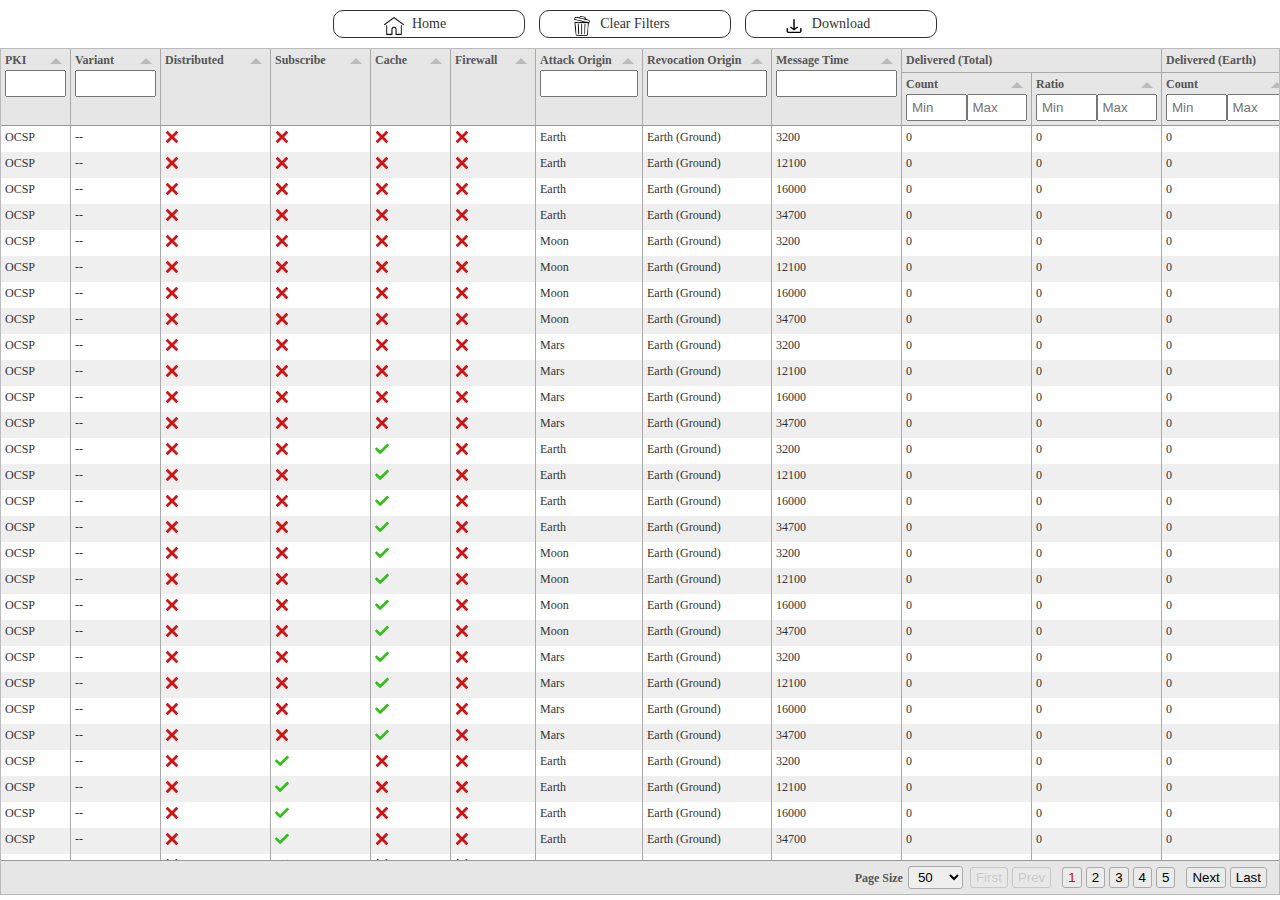
==== revocation_stats_interplanetary.html @ 258ee2e7 "initial commit" ====
<!DOCTYPE html>
<html lang="en" xmlns="http://www.w3.org/1999/html">
<link href="style.css" rel="stylesheet">
<script type="text/javascript" src="scripts/tabulator.js"></script>
<head>
    <meta charset="UTF-8">
    <title>Revocation Statistics Interplanetary</title>


</head>
<body>
<div id="table_container">
    <div style="text-align: center; padding: 10px; font-family: Montserrat">
        <a href="index.html" class="button"><span class="home"></span>Home</a>
        <a class="button" id="clear-filter" onclick="clearFilters()"><span class="clear"></span>Clear Filters</a>
        <a class="button" href="data/json/revocation_table_interplanetary.json"><span class="download"></span>Download</a>
    </div>
    <div id="table" style="font-family: Montserrat"></div>
</div>
<script>
var minMaxFilterEditor = function(cell, onRendered, success, cancel, editorParams){

    var end;

    var container = document.createElement("span");

    //create and style inputs
    var start = document.createElement("input");
    start.setAttribute("type", "number");
    start.setAttribute("placeholder", "Min");
    start.setAttribute("min", 0);
    start.style.padding = "4px";
    start.style.width = "50%";
    start.style.boxSizing = "border-box";

    start.value = cell.getValue();

    function buildValues(){
        success({
            start:start.value,
            end:end.value,
        });
    }

    function keypress(e){
        if(e.keyCode == 13){
            buildValues();
        }

        if(e.keyCode == 27){
            cancel();
        }
    }

    end = start.cloneNode();
    end.setAttribute("placeholder", "Max");

    start.addEventListener("change", buildValues);
    start.addEventListener("blur", buildValues);
    start.addEventListener("keydown", keypress);

    end.addEventListener("change", buildValues);
    end.addEventListener("blur", buildValues);
    end.addEventListener("keydown", keypress);


    container.appendChild(start);
    container.appendChild(end);

    return container;
 }

//custom max min filter function
function minMaxFilterFunction(headerValue, rowValue, rowData, filterParams) {
    if (typeof rowValue === "number" || typeof rowValue === "string") {
        if (headerValue.start !== "") {
            if (headerValue.end !== "") {
                return parseFloat(rowValue) >= parseFloat(headerValue.start) && parseFloat(rowValue) <= parseFloat(headerValue.end);
            } else {
                return parseFloat(rowValue) >= parseFloat(headerValue.start);
            }
        } else {
            if (headerValue.end !== "") {
                return parseFloat(rowValue) <= parseFloat(headerValue.end);
            }
        }
    }

    return true;
}

var table = new Tabulator("#table", {
    pagination:true, //enable.
    paginationSize: 50,
    paginationSizeSelector:true,
    columns:[
    {title:"PKI", field:"PKI", width: 70, headerFilter:"list", headerFilterParams:{valuesLookup:true, clearable:true}},
    {title:"Variant", width: 90, field:"Variant", headerFilter:"list", headerFilterParams:{valuesLookup:true, clearable:true}},
    {title:"Distributed", field:"Distributed", width: 110, formatter:"tickCross"},
    {title:"Subscribe", field:"Subscribe", width: 100, formatter:"tickCross"},
    {title:"Cache", field:"Cache", width: 80, formatter:"tickCross"},
    {title:"Firewall", field:"Firewall", width: 85, formatter:"tickCross"},
    {title:"Attack Origin", field:"Attack Origin", headerFilter:"list", headerFilterParams:{valuesLookup:true, clearable:true}},
    {title:"Revocation Origin", field:"Revocation Origin", headerFilter:"list", headerFilterParams:{valuesLookup:true, clearable:true}},
    {title:"Message Time", field:"Message Time", width: 130, headerFilter:"list", headerFilterParams:{valuesLookup:true, clearable:true}},
    {
        title:"Delivered (Total)",
        hozAlign:"left",
        columns:[
            {title:"Count", field:"delivered_count", hozAlign:"left", width: 130, headerFilter:minMaxFilterEditor, headerFilterFunc:minMaxFilterFunction, headerFilterLiveFilter:false},
            {title:"Ratio", field:"delivered_ratio", hozAlign:"left", width: 130, headerFilter:minMaxFilterEditor, headerFilterFunc:minMaxFilterFunction, headerFilterLiveFilter:false},
        ],
    },
    {
        title:"Delivered (Earth)",
        hozAlign:"left",
        columns:[
            {title:"Count", field:"delivered_count_earth", hozAlign:"left", width: 130, headerFilter:minMaxFilterEditor, headerFilterFunc:minMaxFilterFunction, headerFilterLiveFilter:false},
            {title:"Ratio", field:"delivered_ratio_earth", hozAlign:"left", width: 130, headerFilter:minMaxFilterEditor, headerFilterFunc:minMaxFilterFunction, headerFilterLiveFilter:false},
        ],
    },
    {
        title:"Delivered (Moon)",
        hozAlign:"left",
        columns:[
            {title:"Count", field:"delivered_count_moon", hozAlign:"left", width: 130, headerFilter:minMaxFilterEditor, headerFilterFunc:minMaxFilterFunction, headerFilterLiveFilter:false},
            {title:"Ratio", field:"delivered_ratio_moon", hozAlign:"left", width: 130, headerFilter:minMaxFilterEditor, headerFilterFunc:minMaxFilterFunction, headerFilterLiveFilter:false},
        ],
    },
    {
        title:"Delivered (Mars)",
        hozAlign:"left",
        columns:[
            {title:"Count", field:"delivered_count_mars", hozAlign:"left", width: 130, headerFilter:minMaxFilterEditor, headerFilterFunc:minMaxFilterFunction, headerFilterLiveFilter:false},
            {title:"Ratio", field:"delivered_ratio_mars", hozAlign:"left", width: 130, headerFilter:minMaxFilterEditor, headerFilterFunc:minMaxFilterFunction, headerFilterLiveFilter:false},
        ],
    },
    {
        title:"Latency Dropped (s)",
        hozAlign:"left",
        columns:[
            {title:"Min", field:"latency_dropped_min", hozAlign:"left", width: 130, headerFilter:minMaxFilterEditor, headerFilterFunc:minMaxFilterFunction, headerFilterLiveFilter:false},
            {title:"Max", field:"latency_dropped_max", hozAlign:"left", width: 130, headerFilter:minMaxFilterEditor, headerFilterFunc:minMaxFilterFunction, headerFilterLiveFilter:false},
            {title:"Mean", field:"latency_dropped_mean", hozAlign:"left", width: 130, headerFilter:minMaxFilterEditor, headerFilterFunc:minMaxFilterFunction, headerFilterLiveFilter:false},
            {title:"Std", field:"latency_dropped_std", hozAlign:"left", width: 130, headerFilter:minMaxFilterEditor, headerFilterFunc:minMaxFilterFunction, headerFilterLiveFilter:false},
        ],
    },
    {
        title:"Latency Accepted (s)",
        hozAlign:"left",
        columns:[
            {title:"Min", field:"latency_accepted_min", hozAlign:"left", width: 130, headerFilter:minMaxFilterEditor, headerFilterFunc:minMaxFilterFunction, headerFilterLiveFilter:false},
            {title:"Max", field:"latency_accepted_max", hozAlign:"left", width: 130, headerFilter:minMaxFilterEditor, headerFilterFunc:minMaxFilterFunction, headerFilterLiveFilter:false},
            {title:"Mean", field:"latency_accepted_mean", hozAlign:"left", width: 130, headerFilter:minMaxFilterEditor, headerFilterFunc:minMaxFilterFunction, headerFilterLiveFilter:false},
            {title:"Std", field:"latency_accepted_std", hozAlign:"left", width: 130, headerFilter:minMaxFilterEditor, headerFilterFunc:minMaxFilterFunction, headerFilterLiveFilter:false},
        ],
    }
    ],
});

function clearFilters() {
    window.location.reload();
}

function loadJSONData() {
    fetch('data/json/revocation_table_interplanetary.json')
        .then(response => response.json())
        .then(data => {
            table.setData(data);
        })
        .catch(error => {
            console.error('Error:', error);
        });
}

// Call the function to load JSON data
loadJSONData();


</script>

</body>
</html>
---- style.css ----
.tabulator{background-color:#ffffff; height: 100%; border:1px solid #bbbbbb;font-size:12px;overflow:hidden;position:relative;text-align:left;-webkit-transform:translateZ(0);-moz-transform:translateZ(0);-ms-transform:translateZ(0);-o-transform:translateZ(0);transform:translateZ(0)}.tabulator[tabulator-layout=fitDataFill] .tabulator-tableholder .tabulator-table{min-width:100%}.tabulator[tabulator-layout=fitDataTable]{display:inline-block}.tabulator.tabulator-block-select,.tabulator.tabulator-ranges .tabulator-cell:not(.tabulator-editing){user-select:none}.tabulator .tabulator-header{background-color:#e6e6e6;border-bottom:1px solid #999;box-sizing:border-box;color:#555;font-weight:700;outline:none;overflow:hidden;position:relative;-moz-user-select:none;-khtml-user-select:none;-webkit-user-select:none;-o-user-select:none;white-space:nowrap;width:100%}.tabulator .tabulator-header.tabulator-header-hidden{display:none}.tabulator .tabulator-header .tabulator-header-contents{overflow:hidden;position:relative}.tabulator .tabulator-header .tabulator-header-contents .tabulator-headers{display:inline-block}.tabulator .tabulator-header .tabulator-col{background:#e6e6e6;border-right:1px solid #aaa;box-sizing:border-box;display:inline-flex;flex-direction:column;justify-content:flex-start;overflow:hidden;position:relative;text-align:left;vertical-align:bottom}.tabulator .tabulator-header .tabulator-col.tabulator-moving{background:#cdcdcd;border:1px solid #999;pointer-events:none;position:absolute}.tabulator .tabulator-header .tabulator-col.tabulator-range-highlight{background-color:#d6d6d6;color:#000}.tabulator .tabulator-header .tabulator-col.tabulator-range-selected{background-color:#3876ca;color:#fff}.tabulator .tabulator-header .tabulator-col .tabulator-col-content{box-sizing:border-box;padding:4px;position:relative}.tabulator .tabulator-header .tabulator-col .tabulator-col-content .tabulator-header-popup-button{padding:0 8px}.tabulator .tabulator-header .tabulator-col .tabulator-col-content .tabulator-header-popup-button:hover{cursor:pointer;opacity:.6}.tabulator .tabulator-header .tabulator-col .tabulator-col-content .tabulator-col-title-holder{position:relative}.tabulator .tabulator-header .tabulator-col .tabulator-col-content .tabulator-col-title{box-sizing:border-box;overflow:hidden;text-overflow:ellipsis;vertical-align:bottom;white-space:normal;width:100%}.tabulator .tabulator-header .tabulator-col .tabulator-col-content .tabulator-col-title.tabulator-col-title-wrap{text-overflow:clip;white-space:normal}.tabulator .tabulator-header .tabulator-col .tabulator-col-content .tabulator-col-title .tabulator-title-editor{background:#fff;border:1px solid #999;box-sizing:border-box;padding:1px;width:100%}.tabulator .tabulator-header .tabulator-col .tabulator-col-content .tabulator-col-title .tabulator-header-popup-button+.tabulator-title-editor{width:calc(100% - 22px)}.tabulator .tabulator-header .tabulator-col .tabulator-col-content .tabulator-col-sorter{align-items:center;bottom:0;display:flex;position:absolute;right:4px;top:0}.tabulator .tabulator-header .tabulator-col .tabulator-col-content .tabulator-col-sorter .tabulator-arrow{border-bottom:6px solid #bbb;border-left:6px solid transparent;border-right:6px solid transparent;height:0;width:0}.tabulator .tabulator-header .tabulator-col.tabulator-col-group .tabulator-col-group-cols{border-top:1px solid #aaa;display:flex;margin-right:-1px;overflow:hidden;position:relative}.tabulator .tabulator-header .tabulator-col .tabulator-header-filter{box-sizing:border-box;margin-top:2px;position:relative;text-align:center;width:100%}.tabulator .tabulator-header .tabulator-col .tabulator-header-filter textarea{height:auto!important}.tabulator .tabulator-header .tabulator-col .tabulator-header-filter svg{margin-top:3px}.tabulator .tabulator-header .tabulator-col .tabulator-header-filter input::-ms-clear{height:0;width:0}.tabulator .tabulator-header .tabulator-col.tabulator-sortable .tabulator-col-title{padding-right:25px}@media (hover:hover) and (pointer:fine){.tabulator .tabulator-header .tabulator-col.tabulator-sortable.tabulator-col-sorter-element:hover{background-color:#cdcdcd;cursor:pointer}}.tabulator .tabulator-header .tabulator-col.tabulator-sortable[aria-sort=none] .tabulator-col-content .tabulator-col-sorter{color:#bbb}@media (hover:hover) and (pointer:fine){.tabulator .tabulator-header .tabulator-col.tabulator-sortable[aria-sort=none] .tabulator-col-content .tabulator-col-sorter.tabulator-col-sorter-element .tabulator-arrow:hover{border-bottom:6px solid #555;cursor:pointer}}.tabulator .tabulator-header .tabulator-col.tabulator-sortable[aria-sort=none] .tabulator-col-content .tabulator-col-sorter .tabulator-arrow{border-bottom:6px solid #bbb;border-top:none}.tabulator .tabulator-header .tabulator-col.tabulator-sortable[aria-sort=ascending] .tabulator-col-content .tabulator-col-sorter{color:#666}@media (hover:hover) and (pointer:fine){.tabulator .tabulator-header .tabulator-col.tabulator-sortable[aria-sort=ascending] .tabulator-col-content .tabulator-col-sorter.tabulator-col-sorter-element .tabulator-arrow:hover{border-bottom:6px solid #555;cursor:pointer}}.tabulator .tabulator-header .tabulator-col.tabulator-sortable[aria-sort=ascending] .tabulator-col-content .tabulator-col-sorter .tabulator-arrow{border-bottom:6px solid #666;border-top:none}.tabulator .tabulator-header .tabulator-col.tabulator-sortable[aria-sort=descending] .tabulator-col-content .tabulator-col-sorter{color:#666}@media (hover:hover) and (pointer:fine){.tabulator .tabulator-header .tabulator-col.tabulator-sortable[aria-sort=descending] .tabulator-col-content .tabulator-col-sorter.tabulator-col-sorter-element .tabulator-arrow:hover{border-top:6px solid #555;cursor:pointer}}.tabulator .tabulator-header .tabulator-col.tabulator-sortable[aria-sort=descending] .tabulator-col-content .tabulator-col-sorter .tabulator-arrow{border-bottom:none;border-top:6px solid #666;color:#666}.tabulator .tabulator-header .tabulator-col.tabulator-col-vertical .tabulator-col-content .tabulator-col-title{align-items:center;display:flex;justify-content:center;text-orientation:mixed;writing-mode:vertical-rl}.tabulator .tabulator-header .tabulator-col.tabulator-col-vertical.tabulator-col-vertical-flip .tabulator-col-title{transform:rotate(180deg)}.tabulator .tabulator-header .tabulator-col.tabulator-col-vertical.tabulator-sortable .tabulator-col-title{padding-right:0;padding-top:20px}.tabulator .tabulator-header .tabulator-col.tabulator-col-vertical.tabulator-sortable.tabulator-col-vertical-flip .tabulator-col-title{padding-bottom:20px;padding-right:0}.tabulator .tabulator-header .tabulator-col.tabulator-col-vertical.tabulator-sortable .tabulator-col-sorter{bottom:auto;justify-content:center;left:0;right:0;top:4px}.tabulator .tabulator-header .tabulator-frozen{left:0;position:sticky;z-index:11}.tabulator .tabulator-header .tabulator-frozen.tabulator-frozen-left{border-right:2px solid #aaa}.tabulator .tabulator-header .tabulator-frozen.tabulator-frozen-right{border-left:2px solid #aaa}.tabulator .tabulator-header .tabulator-calcs-holder{background:#f3f3f3!important;border-bottom:1px solid #aaa;border-top:1px solid #aaa;box-sizing:border-box;display:inline-block}.tabulator .tabulator-header .tabulator-calcs-holder .tabulator-row{background:#f3f3f3!important}.tabulator .tabulator-header .tabulator-calcs-holder .tabulator-row .tabulator-col-resize-handle{display:none}.tabulator .tabulator-header .tabulator-frozen-rows-holder{display:inline-block}.tabulator .tabulator-header .tabulator-frozen-rows-holder:empty{display:none}.tabulator .tabulator-tableholder{-webkit-overflow-scrolling:touch;overflow:auto;position:relative;white-space:nowrap;width:100%}.tabulator .tabulator-tableholder:focus{outline:none}.tabulator .tabulator-tableholder .tabulator-placeholder{align-items:center;box-sizing:border-box;display:flex;justify-content:center;min-width:100%;width:100%}.tabulator .tabulator-tableholder .tabulator-placeholder[tabulator-render-mode=virtual]{min-height:100%}.tabulator .tabulator-tableholder .tabulator-placeholder .tabulator-placeholder-contents{color:#ccc;display:inline-block;font-size:20px;font-weight:700;padding:10px;text-align:center;white-space:normal}.tabulator .tabulator-tableholder .tabulator-table{background-color:#fff;color:#333;display:inline-block;overflow:visible;position:relative;white-space:nowrap}.tabulator .tabulator-tableholder .tabulator-table .tabulator-row.tabulator-calcs{background:#e2e2e2!important;font-weight:700}.tabulator .tabulator-tableholder .tabulator-table .tabulator-row.tabulator-calcs.tabulator-calcs-top{border-bottom:2px solid #aaa}.tabulator .tabulator-tableholder .tabulator-table .tabulator-row.tabulator-calcs.tabulator-calcs-bottom{border-top:2px solid #aaa}.tabulator .tabulator-tableholder .tabulator-range-overlay{inset:0;pointer-events:none;position:absolute;z-index:10}.tabulator .tabulator-tableholder .tabulator-range-overlay .tabulator-range{border:1px solid #2975dd;box-sizing:border-box;position:absolute}.tabulator .tabulator-tableholder .tabulator-range-overlay .tabulator-range.tabulator-range-active:after{background-color:#2975dd;border-radius:999px;bottom:-3px;content:"";height:6px;position:absolute;right:-3px;width:6px}.tabulator .tabulator-tableholder .tabulator-range-overlay .tabulator-range-cell-active{border:2px solid #2975dd;box-sizing:border-box;position:absolute}.tabulator .tabulator-footer{background-color:#e6e6e6;border-top:1px solid #999;color:#555;font-weight:700;user-select:none;-moz-user-select:none;-khtml-user-select:none;-webkit-user-select:none;-o-user-select:none;white-space:nowrap}.tabulator .tabulator-footer .tabulator-footer-contents{align-items:center;display:flex;flex-direction:row;justify-content:space-between;padding:5px 10px}.tabulator .tabulator-footer .tabulator-footer-contents:empty{display:none}.tabulator .tabulator-footer .tabulator-spreadsheet-tabs{margin-top:-5px;overflow-x:auto}.tabulator .tabulator-footer .tabulator-spreadsheet-tabs .tabulator-spreadsheet-tab{border:1px solid #999;border-bottom-left-radius:5px;border-bottom-right-radius:5px;border-top:none;display:inline-block;font-size:.9em;padding:5px}.tabulator .tabulator-footer .tabulator-spreadsheet-tabs .tabulator-spreadsheet-tab:hover{cursor:pointer;opacity:.7}.tabulator .tabulator-footer .tabulator-spreadsheet-tabs .tabulator-spreadsheet-tab.tabulator-spreadsheet-tab-active{background:#fff}.tabulator .tabulator-footer .tabulator-calcs-holder{background:#f3f3f3!important;border-bottom:1px solid #aaa;border-top:1px solid #aaa;box-sizing:border-box;overflow:hidden;text-align:left;width:100%}.tabulator .tabulator-footer .tabulator-calcs-holder .tabulator-row{background:#f3f3f3!important;display:inline-block}.tabulator .tabulator-footer .tabulator-calcs-holder .tabulator-row .tabulator-col-resize-handle{display:none}.tabulator .tabulator-footer .tabulator-calcs-holder:only-child{border-bottom:none;margin-bottom:-5px}.tabulator .tabulator-footer>*+.tabulator-page-counter{margin-left:10px}.tabulator .tabulator-footer .tabulator-page-counter{font-weight:400}.tabulator .tabulator-footer .tabulator-paginator{color:#555;flex:1;font-family:inherit;font-size:inherit;font-weight:inherit;text-align:right}.tabulator .tabulator-footer .tabulator-page-size{border:1px solid #aaa;border-radius:3px;display:inline-block;margin:0 5px;padding:2px 5px}.tabulator .tabulator-footer .tabulator-pages{margin:0 7px}.tabulator .tabulator-footer .tabulator-page{background:hsla(0,0%,100%,.2);border:1px solid #aaa;border-radius:3px;display:inline-block;margin:0 2px;padding:2px 5px}.tabulator .tabulator-footer .tabulator-page.active{color:#d00}.tabulator .tabulator-footer .tabulator-page:disabled{opacity:.5}@media (hover:hover) and (pointer:fine){.tabulator .tabulator-footer .tabulator-page:not(disabled):hover{background:rgba(0,0,0,.2);color:#fff;cursor:pointer}}.tabulator .tabulator-col-resize-handle{display:inline-block;margin-left:-3px;margin-right:-3px;position:relative;vertical-align:middle;width:6px;z-index:11}@media (hover:hover) and (pointer:fine){.tabulator .tabulator-col-resize-handle:hover{cursor:ew-resize}}.tabulator .tabulator-col-resize-handle:last-of-type{margin-right:0;width:3px}.tabulator .tabulator-col-resize-guide{background-color:#999;height:100%;margin-left:-.5px;opacity:.5;position:absolute;top:0;width:4px}.tabulator .tabulator-row-resize-guide{background-color:#999;height:4px;left:0;margin-top:-.5px;opacity:.5;position:absolute;width:100%}.tabulator .tabulator-alert{align-items:center;background:rgba(0,0,0,.4);display:flex;height:100%;left:0;position:absolute;text-align:center;top:0;width:100%;z-index:100}.tabulator .tabulator-alert .tabulator-alert-msg{background:#fff;border-radius:10px;display:inline-block;font-size:16px;font-weight:700;margin:0 auto;padding:10px 20px}.tabulator .tabulator-alert .tabulator-alert-msg.tabulator-alert-state-msg{border:4px solid #333;color:#000}.tabulator .tabulator-alert .tabulator-alert-msg.tabulator-alert-state-error{border:4px solid #d00;color:#590000}.tabulator-row{background-color:#fff;box-sizing:border-box;min-height:22px;position:relative}.tabulator-row.tabulator-row-even{background-color:#efefef}@media (hover:hover) and (pointer:fine){.tabulator-row.tabulator-selectable:hover{background-color:#bbb;cursor:pointer}}.tabulator-row.tabulator-selected{background-color:#9abcea}@media (hover:hover) and (pointer:fine){.tabulator-row.tabulator-selected:hover{background-color:#769bcc;cursor:pointer}}.tabulator-row.tabulator-row-moving{background:#fff;border:1px solid #000}.tabulator-row.tabulator-moving{border-bottom:1px solid #aaa;border-top:1px solid #aaa;pointer-events:none;position:absolute;z-index:15}.tabulator-row.tabulator-range-highlight .tabulator-cell.tabulator-range-row-header{background-color:#d6d6d6;color:#000}.tabulator-row.tabulator-range-highlight.tabulator-range-selected .tabulator-cell.tabulator-range-row-header,.tabulator-row.tabulator-range-selected .tabulator-cell.tabulator-range-row-header{background-color:#3876ca;color:#fff}.tabulator-row .tabulator-row-resize-handle{bottom:0;height:5px;left:0;position:absolute;right:0}.tabulator-row .tabulator-row-resize-handle.prev{bottom:auto;top:0}@media (hover:hover) and (pointer:fine){.tabulator-row .tabulator-row-resize-handle:hover{cursor:ns-resize}}.tabulator-row .tabulator-responsive-collapse{border-bottom:1px solid #aaa;border-top:1px solid #aaa;box-sizing:border-box;padding:5px}.tabulator-row .tabulator-responsive-collapse:empty{display:none}.tabulator-row .tabulator-responsive-collapse table{font-size:14px}.tabulator-row .tabulator-responsive-collapse table tr td{position:relative}.tabulator-row .tabulator-responsive-collapse table tr td:first-of-type{padding-right:10px}.tabulator-row .tabulator-cell{border-right:1px solid #aaa;box-sizing:border-box;display:inline-block;outline:none;overflow:hidden;padding:4px;position:relative;text-overflow:ellipsis;vertical-align:middle;white-space:nowrap}.tabulator-row .tabulator-cell.tabulator-row-header{background:#e6e6e6;border-bottom:1px solid #aaa;border-right:1px solid #999}.tabulator-row .tabulator-cell.tabulator-frozen{background-color:inherit;display:inline-block;left:0;position:sticky;z-index:11}.tabulator-row .tabulator-cell.tabulator-frozen.tabulator-frozen-left{border-right:2px solid #aaa}.tabulator-row .tabulator-cell.tabulator-frozen.tabulator-frozen-right{border-left:2px solid #aaa}.tabulator-row .tabulator-cell.tabulator-editing{border:1px solid #1d68cd;outline:none;padding:0}.tabulator-row .tabulator-cell.tabulator-editing input,.tabulator-row .tabulator-cell.tabulator-editing select{background:transparent;border:1px;outline:none}.tabulator-row .tabulator-cell.tabulator-validation-fail{border:1px solid #d00}.tabulator-row .tabulator-cell.tabulator-validation-fail input,.tabulator-row .tabulator-cell.tabulator-validation-fail select{background:transparent;border:1px;color:#d00}.tabulator-row .tabulator-cell.tabulator-row-handle{align-items:center;display:inline-flex;justify-content:center;-moz-user-select:none;-khtml-user-select:none;-webkit-user-select:none;-o-user-select:none}.tabulator-row .tabulator-cell.tabulator-row-handle .tabulator-row-handle-box{width:80%}.tabulator-row .tabulator-cell.tabulator-row-handle .tabulator-row-handle-box .tabulator-row-handle-bar{background:#666;height:3px;margin-top:2px;width:100%}.tabulator-row .tabulator-cell.tabulator-range-selected:not(.tabulator-range-only-cell-selected):not(.tabulator-range-row-header){background-color:#9abcea}.tabulator-row .tabulator-cell .tabulator-data-tree-branch-empty{display:inline-block;width:7px}.tabulator-row .tabulator-cell .tabulator-data-tree-branch{border-bottom:2px solid #aaa;border-bottom-left-radius:1px;border-left:2px solid #aaa;display:inline-block;height:9px;margin-right:5px;margin-top:-9px;vertical-align:middle;width:7px}.tabulator-row .tabulator-cell .tabulator-data-tree-control{align-items:center;background:rgba(0,0,0,.1);border:1px solid #333;border-radius:2px;display:inline-flex;height:11px;justify-content:center;margin-right:5px;overflow:hidden;vertical-align:middle;width:11px}@media (hover:hover) and (pointer:fine){.tabulator-row .tabulator-cell .tabulator-data-tree-control:hover{background:rgba(0,0,0,.2);cursor:pointer}}.tabulator-row .tabulator-cell .tabulator-data-tree-control .tabulator-data-tree-control-collapse{background:transparent;display:inline-block;height:7px;position:relative;width:1px}.tabulator-row .tabulator-cell .tabulator-data-tree-control .tabulator-data-tree-control-collapse:after{background:#333;content:"";height:1px;left:-3px;position:absolute;top:3px;width:7px}.tabulator-row .tabulator-cell .tabulator-data-tree-control .tabulator-data-tree-control-expand{background:#333;display:inline-block;height:7px;position:relative;width:1px}.tabulator-row .tabulator-cell .tabulator-data-tree-control .tabulator-data-tree-control-expand:after{background:#333;content:"";height:1px;left:-3px;position:absolute;top:3px;width:7px}.tabulator-row .tabulator-cell .tabulator-responsive-collapse-toggle{align-items:center;background:#666;border-radius:20px;color:#fff;display:inline-flex;font-size:1.1em;font-weight:700;height:15px;justify-content:center;-moz-user-select:none;-khtml-user-select:none;-webkit-user-select:none;-o-user-select:none;width:15px}@media (hover:hover) and (pointer:fine){.tabulator-row .tabulator-cell .tabulator-responsive-collapse-toggle:hover{cursor:pointer;opacity:.7}}.tabulator-row .tabulator-cell .tabulator-responsive-collapse-toggle.open .tabulator-responsive-collapse-toggle-close{display:initial}.tabulator-row .tabulator-cell .tabulator-responsive-collapse-toggle.open .tabulator-responsive-collapse-toggle-open{display:none}.tabulator-row .tabulator-cell .tabulator-responsive-collapse-toggle svg{stroke:#fff}.tabulator-row .tabulator-cell .tabulator-responsive-collapse-toggle .tabulator-responsive-collapse-toggle-close{display:none}.tabulator-row .tabulator-cell .tabulator-traffic-light{border-radius:14px;display:inline-block;height:14px;width:14px}.tabulator-row.tabulator-group{background:#ccc;border-bottom:1px solid #999;border-right:1px solid #aaa;border-top:1px solid #999;box-sizing:border-box;font-weight:700;min-width:100%;padding:5px 5px 5px 10px}@media (hover:hover) and (pointer:fine){.tabulator-row.tabulator-group:hover{background-color:rgba(0,0,0,.1);cursor:pointer}}.tabulator-row.tabulator-group.tabulator-group-visible .tabulator-arrow{border-bottom:0;border-left:6px solid transparent;border-right:6px solid transparent;border-top:6px solid #666;margin-right:10px}.tabulator-row.tabulator-group.tabulator-group-level-1{padding-left:30px}.tabulator-row.tabulator-group.tabulator-group-level-2{padding-left:50px}.tabulator-row.tabulator-group.tabulator-group-level-3{padding-left:70px}.tabulator-row.tabulator-group.tabulator-group-level-4{padding-left:90px}.tabulator-row.tabulator-group.tabulator-group-level-5{padding-left:110px}.tabulator-row.tabulator-group .tabulator-group-toggle{display:inline-block}.tabulator-row.tabulator-group .tabulator-arrow{border-bottom:6px solid transparent;border-left:6px solid #666;border-right:0;border-top:6px solid transparent;display:inline-block;height:0;margin-right:16px;vertical-align:middle;width:0}.tabulator-row.tabulator-group span{color:#d00;margin-left:10px}.tabulator-toggle{background:#dcdcdc;border:1px solid #ccc;box-sizing:border-box;display:flex;flex-direction:row}.tabulator-toggle.tabulator-toggle-on{background:#1c6cc2}.tabulator-toggle .tabulator-toggle-switch{background:#fff;border:1px solid #ccc;box-sizing:border-box}.tabulator-popup-container{-webkit-overflow-scrolling:touch;background:#fff;border:1px solid #aaa;box-shadow:0 0 5px 0 rgba(0,0,0,.2);box-sizing:border-box;display:inline-block;font-size:14px;overflow-y:auto;position:absolute;z-index:10000}.tabulator-popup{border-radius:3px;padding:5px}.tabulator-tooltip{border-radius:2px;box-shadow:none;font-size:12px;max-width:Min(500px,100%);padding:3px 5px;pointer-events:none}.tabulator-menu .tabulator-menu-item{box-sizing:border-box;padding:5px 10px;position:relative;user-select:none}.tabulator-menu .tabulator-menu-item.tabulator-menu-item-disabled{opacity:.5}@media (hover:hover) and (pointer:fine){.tabulator-menu .tabulator-menu-item:not(.tabulator-menu-item-disabled):hover{background:#efefef;cursor:pointer}}.tabulator-menu .tabulator-menu-item.tabulator-menu-item-submenu{padding-right:25px}.tabulator-menu .tabulator-menu-item.tabulator-menu-item-submenu:after{border-color:#aaa;border-style:solid;border-width:1px 1px 0 0;content:"";display:inline-block;height:7px;position:absolute;right:10px;top:calc(5px + .4em);transform:rotate(45deg);vertical-align:top;width:7px}.tabulator-menu .tabulator-menu-separator{border-top:1px solid #aaa}.tabulator-edit-list{-webkit-overflow-scrolling:touch;font-size:14px;max-height:200px;overflow-y:auto}.tabulator-edit-list .tabulator-edit-list-item{color:#333;outline:none;padding:4px}.tabulator-edit-list .tabulator-edit-list-item.active{background:#1d68cd;color:#fff}.tabulator-edit-list .tabulator-edit-list-item.active.focused{outline:1px solid hsla(0,0%,100%,.5)}.tabulator-edit-list .tabulator-edit-list-item.focused{outline:1px solid #1d68cd}@media (hover:hover) and (pointer:fine){.tabulator-edit-list .tabulator-edit-list-item:hover{background:#1d68cd;color:#fff;cursor:pointer}}.tabulator-edit-list .tabulator-edit-list-placeholder{color:#333;padding:4px;text-align:center}.tabulator-edit-list .tabulator-edit-list-group{border-bottom:1px solid #aaa;color:#333;font-weight:700;padding:6px 4px 4px}.tabulator-edit-list .tabulator-edit-list-group.tabulator-edit-list-group-level-2,.tabulator-edit-list .tabulator-edit-list-item.tabulator-edit-list-group-level-2{padding-left:12px}.tabulator-edit-list .tabulator-edit-list-group.tabulator-edit-list-group-level-3,.tabulator-edit-list .tabulator-edit-list-item.tabulator-edit-list-group-level-3{padding-left:20px}.tabulator-edit-list .tabulator-edit-list-group.tabulator-edit-list-group-level-4,.tabulator-edit-list .tabulator-edit-list-item.tabulator-edit-list-group-level-4{padding-left:28px}.tabulator-edit-list .tabulator-edit-list-group.tabulator-edit-list-group-level-5,.tabulator-edit-list .tabulator-edit-list-item.tabulator-edit-list-group-level-5{padding-left:36px}.tabulator.tabulator-ltr{direction:ltr}.tabulator.tabulator-rtl{direction:rtl;text-align:initial}.tabulator.tabulator-rtl .tabulator-header .tabulator-col{border-left:1px solid #aaa;border-right:initial;text-align:initial}.tabulator.tabulator-rtl .tabulator-header .tabulator-col.tabulator-col-group .tabulator-col-group-cols{margin-left:-1px;margin-right:0}.tabulator.tabulator-rtl .tabulator-header .tabulator-col.tabulator-sortable .tabulator-col-title{padding-left:25px;padding-right:0}.tabulator.tabulator-rtl .tabulator-header .tabulator-col .tabulator-col-content .tabulator-col-sorter{left:8px;right:auto}.tabulator.tabulator-rtl .tabulator-tableholder .tabulator-range-overlay .tabulator-range.tabulator-range-active:after{background-color:#2975dd;border-radius:999px;bottom:-3px;content:"";height:6px;left:-3px;position:absolute;right:auto;width:6px}.tabulator.tabulator-rtl .tabulator-row .tabulator-cell{border-left:1px solid #aaa;border-right:initial}.tabulator.tabulator-rtl .tabulator-row .tabulator-cell .tabulator-data-tree-branch{border-bottom-left-radius:0;border-bottom-right-radius:1px;border-left:initial;border-right:2px solid #aaa;margin-left:5px;margin-right:0}.tabulator.tabulator-rtl .tabulator-row .tabulator-cell .tabulator-data-tree-control{margin-left:5px;margin-right:0}.tabulator.tabulator-rtl .tabulator-row .tabulator-cell.tabulator-frozen.tabulator-frozen-left{border-left:2px solid #aaa}.tabulator.tabulator-rtl .tabulator-row .tabulator-cell.tabulator-frozen.tabulator-frozen-right{border-right:2px solid #aaa}.tabulator.tabulator-rtl .tabulator-row .tabulator-col-resize-handle:last-of-type{margin-left:0;margin-right:-3px;width:3px}.tabulator.tabulator-rtl .tabulator-footer .tabulator-calcs-holder{text-align:initial}.tabulator-print-fullscreen{bottom:0;left:0;position:absolute;right:0;top:0;z-index:10000}body.tabulator-print-fullscreen-hide>:not(.tabulator-print-fullscreen){display:none!important}.tabulator-print-table{border-collapse:collapse}.tabulator-print-table .tabulator-data-tree-branch{border-bottom:2px solid #aaa;border-bottom-left-radius:1px;border-left:2px solid #aaa;display:inline-block;height:9px;margin-right:5px;margin-top:-9px;vertical-align:middle;width:7px}.tabulator-print-table .tabulator-print-table-group{background:#ccc;border-bottom:1px solid #999;border-right:1px solid #aaa;border-top:1px solid #999;box-sizing:border-box;font-weight:700;min-width:100%;padding:5px 5px 5px 10px}@media (hover:hover) and (pointer:fine){.tabulator-print-table .tabulator-print-table-group:hover{background-color:rgba(0,0,0,.1);cursor:pointer}}.tabulator-print-table .tabulator-print-table-group.tabulator-group-visible .tabulator-arrow{border-bottom:0;border-left:6px solid transparent;border-right:6px solid transparent;border-top:6px solid #666;margin-right:10px}.tabulator-print-table .tabulator-print-table-group.tabulator-group-level-1 td{padding-left:30px!important}.tabulator-print-table .tabulator-print-table-group.tabulator-group-level-2 td{padding-left:50px!important}.tabulator-print-table .tabulator-print-table-group.tabulator-group-level-3 td{padding-left:70px!important}.tabulator-print-table .tabulator-print-table-group.tabulator-group-level-4 td{padding-left:90px!important}.tabulator-print-table .tabulator-print-table-group.tabulator-group-level-5 td{padding-left:110px!important}.tabulator-print-table .tabulator-print-table-group .tabulator-group-toggle{display:inline-block}.tabulator-print-table .tabulator-print-table-group .tabulator-arrow{border-bottom:6px solid transparent;border-left:6px solid #666;border-right:0;border-top:6px solid transparent;display:inline-block;height:0;margin-right:16px;vertical-align:middle;width:0}.tabulator-print-table .tabulator-print-table-group span{color:#d00;margin-left:10px}.tabulator-print-table .tabulator-data-tree-control{align-items:center;background:rgba(0,0,0,.1);border:1px solid #333;border-radius:2px;display:inline-flex;height:11px;justify-content:center;margin-right:5px;overflow:hidden;vertical-align:middle;width:11px}@media (hover:hover) and (pointer:fine){.tabulator-print-table .tabulator-data-tree-control:hover{background:rgba(0,0,0,.2);cursor:pointer}}.tabulator-print-table .tabulator-data-tree-control .tabulator-data-tree-control-collapse{background:transparent;display:inline-block;height:7px;position:relative;width:1px}.tabulator-print-table .tabulator-data-tree-control .tabulator-data-tree-control-collapse:after{background:#333;content:"";height:1px;left:-3px;position:absolute;top:3px;width:7px}.tabulator-print-table .tabulator-data-tree-control .tabulator-data-tree-control-expand{background:#333;display:inline-block;height:7px;position:relative;width:1px}.tabulator-print-table .tabulator-data-tree-control .tabulator-data-tree-control-expand:after{background:#333;content:"";height:1px;left:-3px;position:absolute;top:3px;width:7px}
/*# sourceMappingURL=tabulator.min.css.map */

#content {
    flex: 1;
}

.button {
    display: inline-block;
    padding: 5px 20px;
    min-width: 150px;
    font-family: Montserrat;
    background-color: #ffffff;
    color: #333333;
    text-decoration: none;
    border: solid 1px;
    border-radius: 10px;
    cursor: pointer;
    margin-right: 10px;
    font-size: 14px;
}

.button .home {
    position: absolute;
    width: 20px;
    height: 20px;
    margin-left: -28px;
    background: url('icons/home.png') no-repeat;
    background-size: contain;
}

.button .clear {
    position: absolute;
    width: 20px;
    height: 20px;
    margin-left: -28px;
    background: url('icons/recycle-bin.png') no-repeat;
    background-size: contain;
}

.button .download {
    position: absolute;
    width: 20px;
    height: 20px;
    margin-left: -28px;
    background: url('icons/download.png') no-repeat;
    background-size: contain;
}

.button:hover {
    background-color: #fafafa;
}

.container {
    display: grid;
    grid-gap: 10px;
    grid-template-columns: repeat(2, 1fr);
    margin-left: auto;
    margin-right: auto;
}

@media (max-width: 750px) {
    .container {
        grid-template-columns: repeat(1, 1fr);
    }
}

.container > div {
    padding: 20px;
    text-align: center;
}

#icon:hover {
    box-shadow: rgba(0, 0, 0, 0.09) 0 6px 9px 0;
}

#icon {
    width: 100%;
    max-width: 350px;
    max-height: 350px;
}

a {
    font-family: Montserrat;
    text-decoration: none; /* Remove underline from anchor */
    color: inherit; /* Inherit text color from parent */
}

#menu_item {
    width: 55%;
    margin-left:auto;
    margin-right: auto;
}

#headline {
    font-family: Montserrat;
    font-size: 1.5em;
}

.footer {
    background-color: #FAFAFA;
    font-family: Montserrat;
    font-size: 0.8em;
    color: #777777;
    text-align: center;
}

body {
    display: flex;
    min-height: 100vh;
    flex-direction: column;
    margin: 0;
}

#table_container {
    height: calc(100vH - 55px);
}
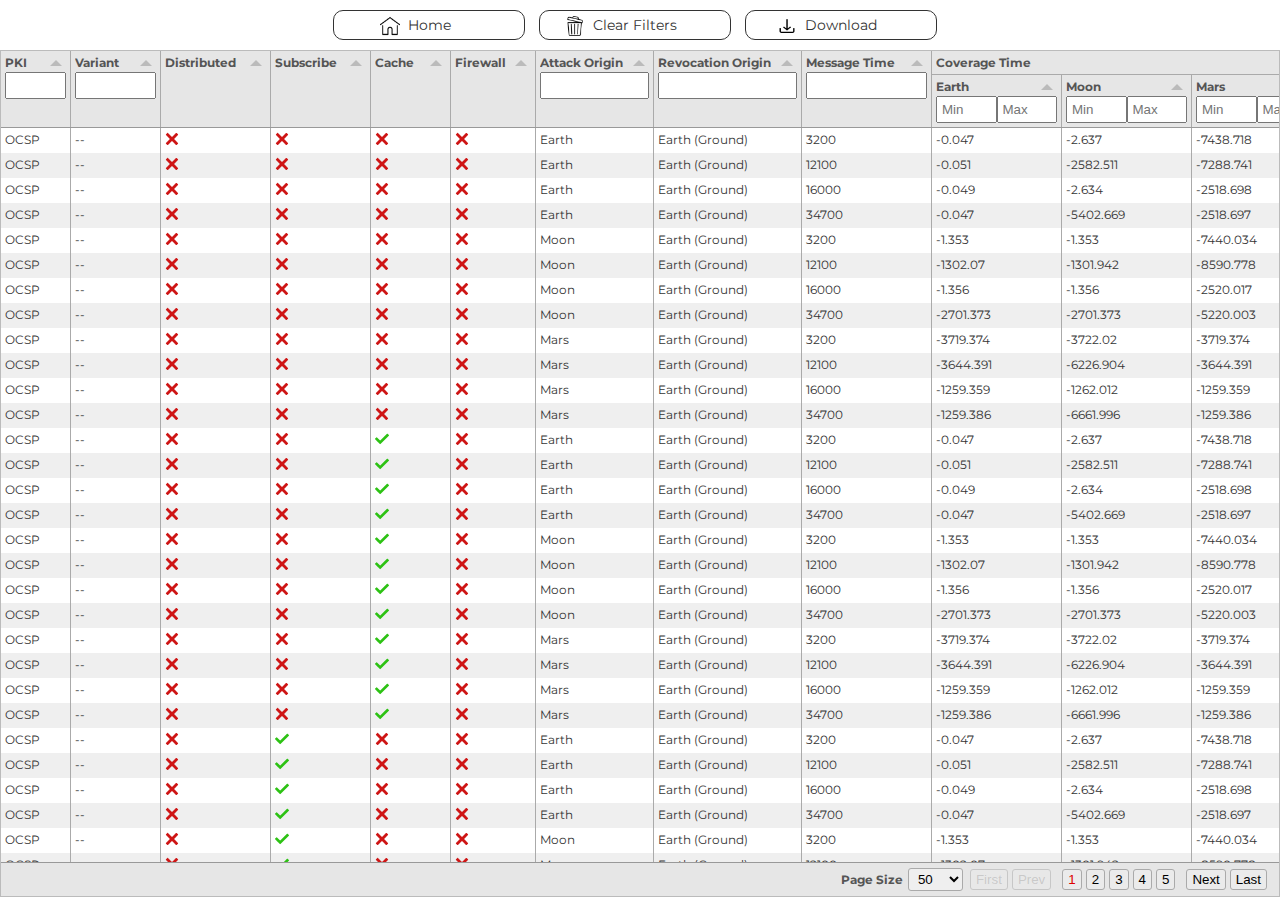
==== commit 086684f9: "updated data" ====
--- a/revocation_stats_interplanetary.html
+++ b/revocation_stats_interplanetary.html
@@ -104,6 +104,15 @@
     {title:"Revocation Origin", field:"Revocation Origin", headerFilter:"list", headerFilterParams:{valuesLookup:true, clearable:true}},
     {title:"Message Time", field:"Message Time", width: 130, headerFilter:"list", headerFilterParams:{valuesLookup:true, clearable:true}},
     {
+        title:"Coverage Time",
+        hozAlign:"left",
+        columns:[
+            {title:"Earth", field:"revocation_time_earth", hozAlign:"left", width: 130, headerFilter:minMaxFilterEditor, headerFilterFunc:minMaxFilterFunction, headerFilterLiveFilter:false},
+            {title:"Moon", field:"revocation_time_moon", hozAlign:"left", width: 130, headerFilter:minMaxFilterEditor, headerFilterFunc:minMaxFilterFunction, headerFilterLiveFilter:false},
+            {title:"Mars", field:"revocation_time_mars", hozAlign:"left", width: 130, headerFilter:minMaxFilterEditor, headerFilterFunc:minMaxFilterFunction, headerFilterLiveFilter:false},
+        ],
+    },
+    {
         title:"Delivered (Total)",
         hozAlign:"left",
         columns:[
@@ -180,4 +189,4 @@
 </script>
 
 </body>
-</html>+</html>
--- a/style.css
+++ b/style.css
@@ -1,5 +1,133 @@
 .tabulator{background-color:#ffffff; height: 100%; border:1px solid #bbbbbb;font-size:12px;overflow:hidden;position:relative;text-align:left;-webkit-transform:translateZ(0);-moz-transform:translateZ(0);-ms-transform:translateZ(0);-o-transform:translateZ(0);transform:translateZ(0)}.tabulator[tabulator-layout=fitDataFill] .tabulator-tableholder .tabulator-table{min-width:100%}.tabulator[tabulator-layout=fitDataTable]{display:inline-block}.tabulator.tabulator-block-select,.tabulator.tabulator-ranges .tabulator-cell:not(.tabulator-editing){user-select:none}.tabulator .tabulator-header{background-color:#e6e6e6;border-bottom:1px solid #999;box-sizing:border-box;color:#555;font-weight:700;outline:none;overflow:hidden;position:relative;-moz-user-select:none;-khtml-user-select:none;-webkit-user-select:none;-o-user-select:none;white-space:nowrap;width:100%}.tabulator .tabulator-header.tabulator-header-hidden{display:none}.tabulator .tabulator-header .tabulator-header-contents{overflow:hidden;position:relative}.tabulator .tabulator-header .tabulator-header-contents .tabulator-headers{display:inline-block}.tabulator .tabulator-header .tabulator-col{background:#e6e6e6;border-right:1px solid #aaa;box-sizing:border-box;display:inline-flex;flex-direction:column;justify-content:flex-start;overflow:hidden;position:relative;text-align:left;vertical-align:bottom}.tabulator .tabulator-header .tabulator-col.tabulator-moving{background:#cdcdcd;border:1px solid #999;pointer-events:none;position:absolute}.tabulator .tabulator-header .tabulator-col.tabulator-range-highlight{background-color:#d6d6d6;color:#000}.tabulator .tabulator-header .tabulator-col.tabulator-range-selected{background-color:#3876ca;color:#fff}.tabulator .tabulator-header .tabulator-col .tabulator-col-content{box-sizing:border-box;padding:4px;position:relative}.tabulator .tabulator-header .tabulator-col .tabulator-col-content .tabulator-header-popup-button{padding:0 8px}.tabulator .tabulator-header .tabulator-col .tabulator-col-content .tabulator-header-popup-button:hover{cursor:pointer;opacity:.6}.tabulator .tabulator-header .tabulator-col .tabulator-col-content .tabulator-col-title-holder{position:relative}.tabulator .tabulator-header .tabulator-col .tabulator-col-content .tabulator-col-title{box-sizing:border-box;overflow:hidden;text-overflow:ellipsis;vertical-align:bottom;white-space:normal;width:100%}.tabulator .tabulator-header .tabulator-col .tabulator-col-content .tabulator-col-title.tabulator-col-title-wrap{text-overflow:clip;white-space:normal}.tabulator .tabulator-header .tabulator-col .tabulator-col-content .tabulator-col-title .tabulator-title-editor{background:#fff;border:1px solid #999;box-sizing:border-box;padding:1px;width:100%}.tabulator .tabulator-header .tabulator-col .tabulator-col-content .tabulator-col-title .tabulator-header-popup-button+.tabulator-title-editor{width:calc(100% - 22px)}.tabulator .tabulator-header .tabulator-col .tabulator-col-content .tabulator-col-sorter{align-items:center;bottom:0;display:flex;position:absolute;right:4px;top:0}.tabulator .tabulator-header .tabulator-col .tabulator-col-content .tabulator-col-sorter .tabulator-arrow{border-bottom:6px solid #bbb;border-left:6px solid transparent;border-right:6px solid transparent;height:0;width:0}.tabulator .tabulator-header .tabulator-col.tabulator-col-group .tabulator-col-group-cols{border-top:1px solid #aaa;display:flex;margin-right:-1px;overflow:hidden;position:relative}.tabulator .tabulator-header .tabulator-col .tabulator-header-filter{box-sizing:border-box;margin-top:2px;position:relative;text-align:center;width:100%}.tabulator .tabulator-header .tabulator-col .tabulator-header-filter textarea{height:auto!important}.tabulator .tabulator-header .tabulator-col .tabulator-header-filter svg{margin-top:3px}.tabulator .tabulator-header .tabulator-col .tabulator-header-filter input::-ms-clear{height:0;width:0}.tabulator .tabulator-header .tabulator-col.tabulator-sortable .tabulator-col-title{padding-right:25px}@media (hover:hover) and (pointer:fine){.tabulator .tabulator-header .tabulator-col.tabulator-sortable.tabulator-col-sorter-element:hover{background-color:#cdcdcd;cursor:pointer}}.tabulator .tabulator-header .tabulator-col.tabulator-sortable[aria-sort=none] .tabulator-col-content .tabulator-col-sorter{color:#bbb}@media (hover:hover) and (pointer:fine){.tabulator .tabulator-header .tabulator-col.tabulator-sortable[aria-sort=none] .tabulator-col-content .tabulator-col-sorter.tabulator-col-sorter-element .tabulator-arrow:hover{border-bottom:6px solid #555;cursor:pointer}}.tabulator .tabulator-header .tabulator-col.tabulator-sortable[aria-sort=none] .tabulator-col-content .tabulator-col-sorter .tabulator-arrow{border-bottom:6px solid #bbb;border-top:none}.tabulator .tabulator-header .tabulator-col.tabulator-sortable[aria-sort=ascending] .tabulator-col-content .tabulator-col-sorter{color:#666}@media (hover:hover) and (pointer:fine){.tabulator .tabulator-header .tabulator-col.tabulator-sortable[aria-sort=ascending] .tabulator-col-content .tabulator-col-sorter.tabulator-col-sorter-element .tabulator-arrow:hover{border-bottom:6px solid #555;cursor:pointer}}.tabulator .tabulator-header .tabulator-col.tabulator-sortable[aria-sort=ascending] .tabulator-col-content .tabulator-col-sorter .tabulator-arrow{border-bottom:6px solid #666;border-top:none}.tabulator .tabulator-header .tabulator-col.tabulator-sortable[aria-sort=descending] .tabulator-col-content .tabulator-col-sorter{color:#666}@media (hover:hover) and (pointer:fine){.tabulator .tabulator-header .tabulator-col.tabulator-sortable[aria-sort=descending] .tabulator-col-content .tabulator-col-sorter.tabulator-col-sorter-element .tabulator-arrow:hover{border-top:6px solid #555;cursor:pointer}}.tabulator .tabulator-header .tabulator-col.tabulator-sortable[aria-sort=descending] .tabulator-col-content .tabulator-col-sorter .tabulator-arrow{border-bottom:none;border-top:6px solid #666;color:#666}.tabulator .tabulator-header .tabulator-col.tabulator-col-vertical .tabulator-col-content .tabulator-col-title{align-items:center;display:flex;justify-content:center;text-orientation:mixed;writing-mode:vertical-rl}.tabulator .tabulator-header .tabulator-col.tabulator-col-vertical.tabulator-col-vertical-flip .tabulator-col-title{transform:rotate(180deg)}.tabulator .tabulator-header .tabulator-col.tabulator-col-vertical.tabulator-sortable .tabulator-col-title{padding-right:0;padding-top:20px}.tabulator .tabulator-header .tabulator-col.tabulator-col-vertical.tabulator-sortable.tabulator-col-vertical-flip .tabulator-col-title{padding-bottom:20px;padding-right:0}.tabulator .tabulator-header .tabulator-col.tabulator-col-vertical.tabulator-sortable .tabulator-col-sorter{bottom:auto;justify-content:center;left:0;right:0;top:4px}.tabulator .tabulator-header .tabulator-frozen{left:0;position:sticky;z-index:11}.tabulator .tabulator-header .tabulator-frozen.tabulator-frozen-left{border-right:2px solid #aaa}.tabulator .tabulator-header .tabulator-frozen.tabulator-frozen-right{border-left:2px solid #aaa}.tabulator .tabulator-header .tabulator-calcs-holder{background:#f3f3f3!important;border-bottom:1px solid #aaa;border-top:1px solid #aaa;box-sizing:border-box;display:inline-block}.tabulator .tabulator-header .tabulator-calcs-holder .tabulator-row{background:#f3f3f3!important}.tabulator .tabulator-header .tabulator-calcs-holder .tabulator-row .tabulator-col-resize-handle{display:none}.tabulator .tabulator-header .tabulator-frozen-rows-holder{display:inline-block}.tabulator .tabulator-header .tabulator-frozen-rows-holder:empty{display:none}.tabulator .tabulator-tableholder{-webkit-overflow-scrolling:touch;overflow:auto;position:relative;white-space:nowrap;width:100%}.tabulator .tabulator-tableholder:focus{outline:none}.tabulator .tabulator-tableholder .tabulator-placeholder{align-items:center;box-sizing:border-box;display:flex;justify-content:center;min-width:100%;width:100%}.tabulator .tabulator-tableholder .tabulator-placeholder[tabulator-render-mode=virtual]{min-height:100%}.tabulator .tabulator-tableholder .tabulator-placeholder .tabulator-placeholder-contents{color:#ccc;display:inline-block;font-size:20px;font-weight:700;padding:10px;text-align:center;white-space:normal}.tabulator .tabulator-tableholder .tabulator-table{background-color:#fff;color:#333;display:inline-block;overflow:visible;position:relative;white-space:nowrap}.tabulator .tabulator-tableholder .tabulator-table .tabulator-row.tabulator-calcs{background:#e2e2e2!important;font-weight:700}.tabulator .tabulator-tableholder .tabulator-table .tabulator-row.tabulator-calcs.tabulator-calcs-top{border-bottom:2px solid #aaa}.tabulator .tabulator-tableholder .tabulator-table .tabulator-row.tabulator-calcs.tabulator-calcs-bottom{border-top:2px solid #aaa}.tabulator .tabulator-tableholder .tabulator-range-overlay{inset:0;pointer-events:none;position:absolute;z-index:10}.tabulator .tabulator-tableholder .tabulator-range-overlay .tabulator-range{border:1px solid #2975dd;box-sizing:border-box;position:absolute}.tabulator .tabulator-tableholder .tabulator-range-overlay .tabulator-range.tabulator-range-active:after{background-color:#2975dd;border-radius:999px;bottom:-3px;content:"";height:6px;position:absolute;right:-3px;width:6px}.tabulator .tabulator-tableholder .tabulator-range-overlay .tabulator-range-cell-active{border:2px solid #2975dd;box-sizing:border-box;position:absolute}.tabulator .tabulator-footer{background-color:#e6e6e6;border-top:1px solid #999;color:#555;font-weight:700;user-select:none;-moz-user-select:none;-khtml-user-select:none;-webkit-user-select:none;-o-user-select:none;white-space:nowrap}.tabulator .tabulator-footer .tabulator-footer-contents{align-items:center;display:flex;flex-direction:row;justify-content:space-between;padding:5px 10px}.tabulator .tabulator-footer .tabulator-footer-contents:empty{display:none}.tabulator .tabulator-footer .tabulator-spreadsheet-tabs{margin-top:-5px;overflow-x:auto}.tabulator .tabulator-footer .tabulator-spreadsheet-tabs .tabulator-spreadsheet-tab{border:1px solid #999;border-bottom-left-radius:5px;border-bottom-right-radius:5px;border-top:none;display:inline-block;font-size:.9em;padding:5px}.tabulator .tabulator-footer .tabulator-spreadsheet-tabs .tabulator-spreadsheet-tab:hover{cursor:pointer;opacity:.7}.tabulator .tabulator-footer .tabulator-spreadsheet-tabs .tabulator-spreadsheet-tab.tabulator-spreadsheet-tab-active{background:#fff}.tabulator .tabulator-footer .tabulator-calcs-holder{background:#f3f3f3!important;border-bottom:1px solid #aaa;border-top:1px solid #aaa;box-sizing:border-box;overflow:hidden;text-align:left;width:100%}.tabulator .tabulator-footer .tabulator-calcs-holder .tabulator-row{background:#f3f3f3!important;display:inline-block}.tabulator .tabulator-footer .tabulator-calcs-holder .tabulator-row .tabulator-col-resize-handle{display:none}.tabulator .tabulator-footer .tabulator-calcs-holder:only-child{border-bottom:none;margin-bottom:-5px}.tabulator .tabulator-footer>*+.tabulator-page-counter{margin-left:10px}.tabulator .tabulator-footer .tabulator-page-counter{font-weight:400}.tabulator .tabulator-footer .tabulator-paginator{color:#555;flex:1;font-family:inherit;font-size:inherit;font-weight:inherit;text-align:right}.tabulator .tabulator-footer .tabulator-page-size{border:1px solid #aaa;border-radius:3px;display:inline-block;margin:0 5px;padding:2px 5px}.tabulator .tabulator-footer .tabulator-pages{margin:0 7px}.tabulator .tabulator-footer .tabulator-page{background:hsla(0,0%,100%,.2);border:1px solid #aaa;border-radius:3px;display:inline-block;margin:0 2px;padding:2px 5px}.tabulator .tabulator-footer .tabulator-page.active{color:#d00}.tabulator .tabulator-footer .tabulator-page:disabled{opacity:.5}@media (hover:hover) and (pointer:fine){.tabulator .tabulator-footer .tabulator-page:not(disabled):hover{background:rgba(0,0,0,.2);color:#fff;cursor:pointer}}.tabulator .tabulator-col-resize-handle{display:inline-block;margin-left:-3px;margin-right:-3px;position:relative;vertical-align:middle;width:6px;z-index:11}@media (hover:hover) and (pointer:fine){.tabulator .tabulator-col-resize-handle:hover{cursor:ew-resize}}.tabulator .tabulator-col-resize-handle:last-of-type{margin-right:0;width:3px}.tabulator .tabulator-col-resize-guide{background-color:#999;height:100%;margin-left:-.5px;opacity:.5;position:absolute;top:0;width:4px}.tabulator .tabulator-row-resize-guide{background-color:#999;height:4px;left:0;margin-top:-.5px;opacity:.5;position:absolute;width:100%}.tabulator .tabulator-alert{align-items:center;background:rgba(0,0,0,.4);display:flex;height:100%;left:0;position:absolute;text-align:center;top:0;width:100%;z-index:100}.tabulator .tabulator-alert .tabulator-alert-msg{background:#fff;border-radius:10px;display:inline-block;font-size:16px;font-weight:700;margin:0 auto;padding:10px 20px}.tabulator .tabulator-alert .tabulator-alert-msg.tabulator-alert-state-msg{border:4px solid #333;color:#000}.tabulator .tabulator-alert .tabulator-alert-msg.tabulator-alert-state-error{border:4px solid #d00;color:#590000}.tabulator-row{background-color:#fff;box-sizing:border-box;min-height:22px;position:relative}.tabulator-row.tabulator-row-even{background-color:#efefef}@media (hover:hover) and (pointer:fine){.tabulator-row.tabulator-selectable:hover{background-color:#bbb;cursor:pointer}}.tabulator-row.tabulator-selected{background-color:#9abcea}@media (hover:hover) and (pointer:fine){.tabulator-row.tabulator-selected:hover{background-color:#769bcc;cursor:pointer}}.tabulator-row.tabulator-row-moving{background:#fff;border:1px solid #000}.tabulator-row.tabulator-moving{border-bottom:1px solid #aaa;border-top:1px solid #aaa;pointer-events:none;position:absolute;z-index:15}.tabulator-row.tabulator-range-highlight .tabulator-cell.tabulator-range-row-header{background-color:#d6d6d6;color:#000}.tabulator-row.tabulator-range-highlight.tabulator-range-selected .tabulator-cell.tabulator-range-row-header,.tabulator-row.tabulator-range-selected .tabulator-cell.tabulator-range-row-header{background-color:#3876ca;color:#fff}.tabulator-row .tabulator-row-resize-handle{bottom:0;height:5px;left:0;position:absolute;right:0}.tabulator-row .tabulator-row-resize-handle.prev{bottom:auto;top:0}@media (hover:hover) and (pointer:fine){.tabulator-row .tabulator-row-resize-handle:hover{cursor:ns-resize}}.tabulator-row .tabulator-responsive-collapse{border-bottom:1px solid #aaa;border-top:1px solid #aaa;box-sizing:border-box;padding:5px}.tabulator-row .tabulator-responsive-collapse:empty{display:none}.tabulator-row .tabulator-responsive-collapse table{font-size:14px}.tabulator-row .tabulator-responsive-collapse table tr td{position:relative}.tabulator-row .tabulator-responsive-collapse table tr td:first-of-type{padding-right:10px}.tabulator-row .tabulator-cell{border-right:1px solid #aaa;box-sizing:border-box;display:inline-block;outline:none;overflow:hidden;padding:4px;position:relative;text-overflow:ellipsis;vertical-align:middle;white-space:nowrap}.tabulator-row .tabulator-cell.tabulator-row-header{background:#e6e6e6;border-bottom:1px solid #aaa;border-right:1px solid #999}.tabulator-row .tabulator-cell.tabulator-frozen{background-color:inherit;display:inline-block;left:0;position:sticky;z-index:11}.tabulator-row .tabulator-cell.tabulator-frozen.tabulator-frozen-left{border-right:2px solid #aaa}.tabulator-row .tabulator-cell.tabulator-frozen.tabulator-frozen-right{border-left:2px solid #aaa}.tabulator-row .tabulator-cell.tabulator-editing{border:1px solid #1d68cd;outline:none;padding:0}.tabulator-row .tabulator-cell.tabulator-editing input,.tabulator-row .tabulator-cell.tabulator-editing select{background:transparent;border:1px;outline:none}.tabulator-row .tabulator-cell.tabulator-validation-fail{border:1px solid #d00}.tabulator-row .tabulator-cell.tabulator-validation-fail input,.tabulator-row .tabulator-cell.tabulator-validation-fail select{background:transparent;border:1px;color:#d00}.tabulator-row .tabulator-cell.tabulator-row-handle{align-items:center;display:inline-flex;justify-content:center;-moz-user-select:none;-khtml-user-select:none;-webkit-user-select:none;-o-user-select:none}.tabulator-row .tabulator-cell.tabulator-row-handle .tabulator-row-handle-box{width:80%}.tabulator-row .tabulator-cell.tabulator-row-handle .tabulator-row-handle-box .tabulator-row-handle-bar{background:#666;height:3px;margin-top:2px;width:100%}.tabulator-row .tabulator-cell.tabulator-range-selected:not(.tabulator-range-only-cell-selected):not(.tabulator-range-row-header){background-color:#9abcea}.tabulator-row .tabulator-cell .tabulator-data-tree-branch-empty{display:inline-block;width:7px}.tabulator-row .tabulator-cell .tabulator-data-tree-branch{border-bottom:2px solid #aaa;border-bottom-left-radius:1px;border-left:2px solid #aaa;display:inline-block;height:9px;margin-right:5px;margin-top:-9px;vertical-align:middle;width:7px}.tabulator-row .tabulator-cell .tabulator-data-tree-control{align-items:center;background:rgba(0,0,0,.1);border:1px solid #333;border-radius:2px;display:inline-flex;height:11px;justify-content:center;margin-right:5px;overflow:hidden;vertical-align:middle;width:11px}@media (hover:hover) and (pointer:fine){.tabulator-row .tabulator-cell .tabulator-data-tree-control:hover{background:rgba(0,0,0,.2);cursor:pointer}}.tabulator-row .tabulator-cell .tabulator-data-tree-control .tabulator-data-tree-control-collapse{background:transparent;display:inline-block;height:7px;position:relative;width:1px}.tabulator-row .tabulator-cell .tabulator-data-tree-control .tabulator-data-tree-control-collapse:after{background:#333;content:"";height:1px;left:-3px;position:absolute;top:3px;width:7px}.tabulator-row .tabulator-cell .tabulator-data-tree-control .tabulator-data-tree-control-expand{background:#333;display:inline-block;height:7px;position:relative;width:1px}.tabulator-row .tabulator-cell .tabulator-data-tree-control .tabulator-data-tree-control-expand:after{background:#333;content:"";height:1px;left:-3px;position:absolute;top:3px;width:7px}.tabulator-row .tabulator-cell .tabulator-responsive-collapse-toggle{align-items:center;background:#666;border-radius:20px;color:#fff;display:inline-flex;font-size:1.1em;font-weight:700;height:15px;justify-content:center;-moz-user-select:none;-khtml-user-select:none;-webkit-user-select:none;-o-user-select:none;width:15px}@media (hover:hover) and (pointer:fine){.tabulator-row .tabulator-cell .tabulator-responsive-collapse-toggle:hover{cursor:pointer;opacity:.7}}.tabulator-row .tabulator-cell .tabulator-responsive-collapse-toggle.open .tabulator-responsive-collapse-toggle-close{display:initial}.tabulator-row .tabulator-cell .tabulator-responsive-collapse-toggle.open .tabulator-responsive-collapse-toggle-open{display:none}.tabulator-row .tabulator-cell .tabulator-responsive-collapse-toggle svg{stroke:#fff}.tabulator-row .tabulator-cell .tabulator-responsive-collapse-toggle .tabulator-responsive-collapse-toggle-close{display:none}.tabulator-row .tabulator-cell .tabulator-traffic-light{border-radius:14px;display:inline-block;height:14px;width:14px}.tabulator-row.tabulator-group{background:#ccc;border-bottom:1px solid #999;border-right:1px solid #aaa;border-top:1px solid #999;box-sizing:border-box;font-weight:700;min-width:100%;padding:5px 5px 5px 10px}@media (hover:hover) and (pointer:fine){.tabulator-row.tabulator-group:hover{background-color:rgba(0,0,0,.1);cursor:pointer}}.tabulator-row.tabulator-group.tabulator-group-visible .tabulator-arrow{border-bottom:0;border-left:6px solid transparent;border-right:6px solid transparent;border-top:6px solid #666;margin-right:10px}.tabulator-row.tabulator-group.tabulator-group-level-1{padding-left:30px}.tabulator-row.tabulator-group.tabulator-group-level-2{padding-left:50px}.tabulator-row.tabulator-group.tabulator-group-level-3{padding-left:70px}.tabulator-row.tabulator-group.tabulator-group-level-4{padding-left:90px}.tabulator-row.tabulator-group.tabulator-group-level-5{padding-left:110px}.tabulator-row.tabulator-group .tabulator-group-toggle{display:inline-block}.tabulator-row.tabulator-group .tabulator-arrow{border-bottom:6px solid transparent;border-left:6px solid #666;border-right:0;border-top:6px solid transparent;display:inline-block;height:0;margin-right:16px;vertical-align:middle;width:0}.tabulator-row.tabulator-group span{color:#d00;margin-left:10px}.tabulator-toggle{background:#dcdcdc;border:1px solid #ccc;box-sizing:border-box;display:flex;flex-direction:row}.tabulator-toggle.tabulator-toggle-on{background:#1c6cc2}.tabulator-toggle .tabulator-toggle-switch{background:#fff;border:1px solid #ccc;box-sizing:border-box}.tabulator-popup-container{-webkit-overflow-scrolling:touch;background:#fff;border:1px solid #aaa;box-shadow:0 0 5px 0 rgba(0,0,0,.2);box-sizing:border-box;display:inline-block;font-size:14px;overflow-y:auto;position:absolute;z-index:10000}.tabulator-popup{border-radius:3px;padding:5px}.tabulator-tooltip{border-radius:2px;box-shadow:none;font-size:12px;max-width:Min(500px,100%);padding:3px 5px;pointer-events:none}.tabulator-menu .tabulator-menu-item{box-sizing:border-box;padding:5px 10px;position:relative;user-select:none}.tabulator-menu .tabulator-menu-item.tabulator-menu-item-disabled{opacity:.5}@media (hover:hover) and (pointer:fine){.tabulator-menu .tabulator-menu-item:not(.tabulator-menu-item-disabled):hover{background:#efefef;cursor:pointer}}.tabulator-menu .tabulator-menu-item.tabulator-menu-item-submenu{padding-right:25px}.tabulator-menu .tabulator-menu-item.tabulator-menu-item-submenu:after{border-color:#aaa;border-style:solid;border-width:1px 1px 0 0;content:"";display:inline-block;height:7px;position:absolute;right:10px;top:calc(5px + .4em);transform:rotate(45deg);vertical-align:top;width:7px}.tabulator-menu .tabulator-menu-separator{border-top:1px solid #aaa}.tabulator-edit-list{-webkit-overflow-scrolling:touch;font-size:14px;max-height:200px;overflow-y:auto}.tabulator-edit-list .tabulator-edit-list-item{color:#333;outline:none;padding:4px}.tabulator-edit-list .tabulator-edit-list-item.active{background:#1d68cd;color:#fff}.tabulator-edit-list .tabulator-edit-list-item.active.focused{outline:1px solid hsla(0,0%,100%,.5)}.tabulator-edit-list .tabulator-edit-list-item.focused{outline:1px solid #1d68cd}@media (hover:hover) and (pointer:fine){.tabulator-edit-list .tabulator-edit-list-item:hover{background:#1d68cd;color:#fff;cursor:pointer}}.tabulator-edit-list .tabulator-edit-list-placeholder{color:#333;padding:4px;text-align:center}.tabulator-edit-list .tabulator-edit-list-group{border-bottom:1px solid #aaa;color:#333;font-weight:700;padding:6px 4px 4px}.tabulator-edit-list .tabulator-edit-list-group.tabulator-edit-list-group-level-2,.tabulator-edit-list .tabulator-edit-list-item.tabulator-edit-list-group-level-2{padding-left:12px}.tabulator-edit-list .tabulator-edit-list-group.tabulator-edit-list-group-level-3,.tabulator-edit-list .tabulator-edit-list-item.tabulator-edit-list-group-level-3{padding-left:20px}.tabulator-edit-list .tabulator-edit-list-group.tabulator-edit-list-group-level-4,.tabulator-edit-list .tabulator-edit-list-item.tabulator-edit-list-group-level-4{padding-left:28px}.tabulator-edit-list .tabulator-edit-list-group.tabulator-edit-list-group-level-5,.tabulator-edit-list .tabulator-edit-list-item.tabulator-edit-list-group-level-5{padding-left:36px}.tabulator.tabulator-ltr{direction:ltr}.tabulator.tabulator-rtl{direction:rtl;text-align:initial}.tabulator.tabulator-rtl .tabulator-header .tabulator-col{border-left:1px solid #aaa;border-right:initial;text-align:initial}.tabulator.tabulator-rtl .tabulator-header .tabulator-col.tabulator-col-group .tabulator-col-group-cols{margin-left:-1px;margin-right:0}.tabulator.tabulator-rtl .tabulator-header .tabulator-col.tabulator-sortable .tabulator-col-title{padding-left:25px;padding-right:0}.tabulator.tabulator-rtl .tabulator-header .tabulator-col .tabulator-col-content .tabulator-col-sorter{left:8px;right:auto}.tabulator.tabulator-rtl .tabulator-tableholder .tabulator-range-overlay .tabulator-range.tabulator-range-active:after{background-color:#2975dd;border-radius:999px;bottom:-3px;content:"";height:6px;left:-3px;position:absolute;right:auto;width:6px}.tabulator.tabulator-rtl .tabulator-row .tabulator-cell{border-left:1px solid #aaa;border-right:initial}.tabulator.tabulator-rtl .tabulator-row .tabulator-cell .tabulator-data-tree-branch{border-bottom-left-radius:0;border-bottom-right-radius:1px;border-left:initial;border-right:2px solid #aaa;margin-left:5px;margin-right:0}.tabulator.tabulator-rtl .tabulator-row .tabulator-cell .tabulator-data-tree-control{margin-left:5px;margin-right:0}.tabulator.tabulator-rtl .tabulator-row .tabulator-cell.tabulator-frozen.tabulator-frozen-left{border-left:2px solid #aaa}.tabulator.tabulator-rtl .tabulator-row .tabulator-cell.tabulator-frozen.tabulator-frozen-right{border-right:2px solid #aaa}.tabulator.tabulator-rtl .tabulator-row .tabulator-col-resize-handle:last-of-type{margin-left:0;margin-right:-3px;width:3px}.tabulator.tabulator-rtl .tabulator-footer .tabulator-calcs-holder{text-align:initial}.tabulator-print-fullscreen{bottom:0;left:0;position:absolute;right:0;top:0;z-index:10000}body.tabulator-print-fullscreen-hide>:not(.tabulator-print-fullscreen){display:none!important}.tabulator-print-table{border-collapse:collapse}.tabulator-print-table .tabulator-data-tree-branch{border-bottom:2px solid #aaa;border-bottom-left-radius:1px;border-left:2px solid #aaa;display:inline-block;height:9px;margin-right:5px;margin-top:-9px;vertical-align:middle;width:7px}.tabulator-print-table .tabulator-print-table-group{background:#ccc;border-bottom:1px solid #999;border-right:1px solid #aaa;border-top:1px solid #999;box-sizing:border-box;font-weight:700;min-width:100%;padding:5px 5px 5px 10px}@media (hover:hover) and (pointer:fine){.tabulator-print-table .tabulator-print-table-group:hover{background-color:rgba(0,0,0,.1);cursor:pointer}}.tabulator-print-table .tabulator-print-table-group.tabulator-group-visible .tabulator-arrow{border-bottom:0;border-left:6px solid transparent;border-right:6px solid transparent;border-top:6px solid #666;margin-right:10px}.tabulator-print-table .tabulator-print-table-group.tabulator-group-level-1 td{padding-left:30px!important}.tabulator-print-table .tabulator-print-table-group.tabulator-group-level-2 td{padding-left:50px!important}.tabulator-print-table .tabulator-print-table-group.tabulator-group-level-3 td{padding-left:70px!important}.tabulator-print-table .tabulator-print-table-group.tabulator-group-level-4 td{padding-left:90px!important}.tabulator-print-table .tabulator-print-table-group.tabulator-group-level-5 td{padding-left:110px!important}.tabulator-print-table .tabulator-print-table-group .tabulator-group-toggle{display:inline-block}.tabulator-print-table .tabulator-print-table-group .tabulator-arrow{border-bottom:6px solid transparent;border-left:6px solid #666;border-right:0;border-top:6px solid transparent;display:inline-block;height:0;margin-right:16px;vertical-align:middle;width:0}.tabulator-print-table .tabulator-print-table-group span{color:#d00;margin-left:10px}.tabulator-print-table .tabulator-data-tree-control{align-items:center;background:rgba(0,0,0,.1);border:1px solid #333;border-radius:2px;display:inline-flex;height:11px;justify-content:center;margin-right:5px;overflow:hidden;vertical-align:middle;width:11px}@media (hover:hover) and (pointer:fine){.tabulator-print-table .tabulator-data-tree-control:hover{background:rgba(0,0,0,.2);cursor:pointer}}.tabulator-print-table .tabulator-data-tree-control .tabulator-data-tree-control-collapse{background:transparent;display:inline-block;height:7px;position:relative;width:1px}.tabulator-print-table .tabulator-data-tree-control .tabulator-data-tree-control-collapse:after{background:#333;content:"";height:1px;left:-3px;position:absolute;top:3px;width:7px}.tabulator-print-table .tabulator-data-tree-control .tabulator-data-tree-control-expand{background:#333;display:inline-block;height:7px;position:relative;width:1px}.tabulator-print-table .tabulator-data-tree-control .tabulator-data-tree-control-expand:after{background:#333;content:"";height:1px;left:-3px;position:absolute;top:3px;width:7px}
 /*# sourceMappingURL=tabulator.min.css.map */
+
+@font-face {
+    font-family: 'Montserrat';
+    src: url('fonts/Montserrat-Thin.ttf') format('truetype');
+    font-weight: 100;
+    font-style: normal;
+}
+
+@font-face {
+    font-family: 'Montserrat';
+    src: url('fonts/Montserrat-ExtraLight.ttf') format('truetype');
+    font-weight: 200;
+    font-style: normal;
+}
+
+@font-face {
+    font-family: 'Montserrat';
+    src: url('fonts/Montserrat-Light.ttf') format('truetype');
+    font-weight: 300;
+    font-style: normal;
+}
+
+@font-face {
+    font-family: 'Montserrat';
+    src: url('fonts/Montserrat-Regular.ttf') format('truetype');
+    font-weight: 400;
+    font-style: normal;
+}
+
+@font-face {
+    font-family: 'Montserrat';
+    src: url('fonts/Montserrat-Medium.ttf') format('truetype');
+    font-weight: 500;
+    font-style: normal;
+}
+
+@font-face {
+    font-family: 'Montserrat';
+    src: url('fonts/Montserrat-SemiBold.ttf') format('truetype');
+    font-weight: 600;
+    font-style: normal;
+}
+
+@font-face {
+    font-family: 'Montserrat';
+    src: url('fonts/Montserrat-Bold.ttf') format('truetype');
+    font-weight: 700;
+    font-style: normal;
+}
+
+@font-face {
+    font-family: 'Montserrat';
+    src: url('fonts/Montserrat-ExtraBold.ttf') format('truetype');
+    font-weight: 800;
+    font-style: normal;
+}
+
+@font-face {
+    font-family: 'Montserrat';
+    src: url('fonts/Montserrat-Black.ttf') format('truetype');
+    font-weight: 900;
+    font-style: normal;
+}
+
+/* Italic Variants */
+
+@font-face {
+    font-family: 'Montserrat';
+    src: url('fonts/Montserrat-ThinItalic.ttf') format('truetype');
+    font-weight: 100;
+    font-style: italic;
+}
+
+@font-face {
+    font-family: 'Montserrat';
+    src: url('fonts/Montserrat-ExtraLightItalic.ttf') format('truetype');
+    font-weight: 200;
+    font-style: italic;
+}
+
+@font-face {
+    font-family: 'Montserrat';
+    src: url('fonts/Montserrat-LightItalic.ttf') format('truetype');
+    font-weight: 300;
+    font-style: italic;
+}
+
+@font-face {
+    font-family: 'Montserrat';
+    src: url('fonts/Montserrat-Italic.ttf') format('truetype');
+    font-weight: 400;
+    font-style: italic;
+}
+
+@font-face {
+    font-family: 'Montserrat';
+    src: url('fonts/Montserrat-MediumItalic.ttf') format('truetype');
+    font-weight: 500;
+    font-style: italic;
+}
+
+@font-face {
+    font-family: 'Montserrat';
+    src: url('fonts/Montserrat-SemiBoldItalic.ttf') format('truetype');
+    font-weight: 600;
+    font-style: italic;
+}
+
+@font-face {
+    font-family: 'Montserrat';
+    src: url('fonts/Montserrat-BoldItalic.ttf') format('truetype');
+    font-weight: 700;
+    font-style: italic;
+}
+
+@font-face {
+    font-family: 'Montserrat';
+    src: url('fonts/Montserrat-ExtraBoldItalic.ttf') format('truetype');
+    font-weight: 800;
+    font-style: italic;
+}
+
+@font-face {
+    font-family: 'Montserrat';
+    src: url('fonts/Montserrat-BlackItalic.ttf') format('truetype');
+    font-weight: 900;
+    font-style: italic;
+}
 
 #content {
     flex: 1;
